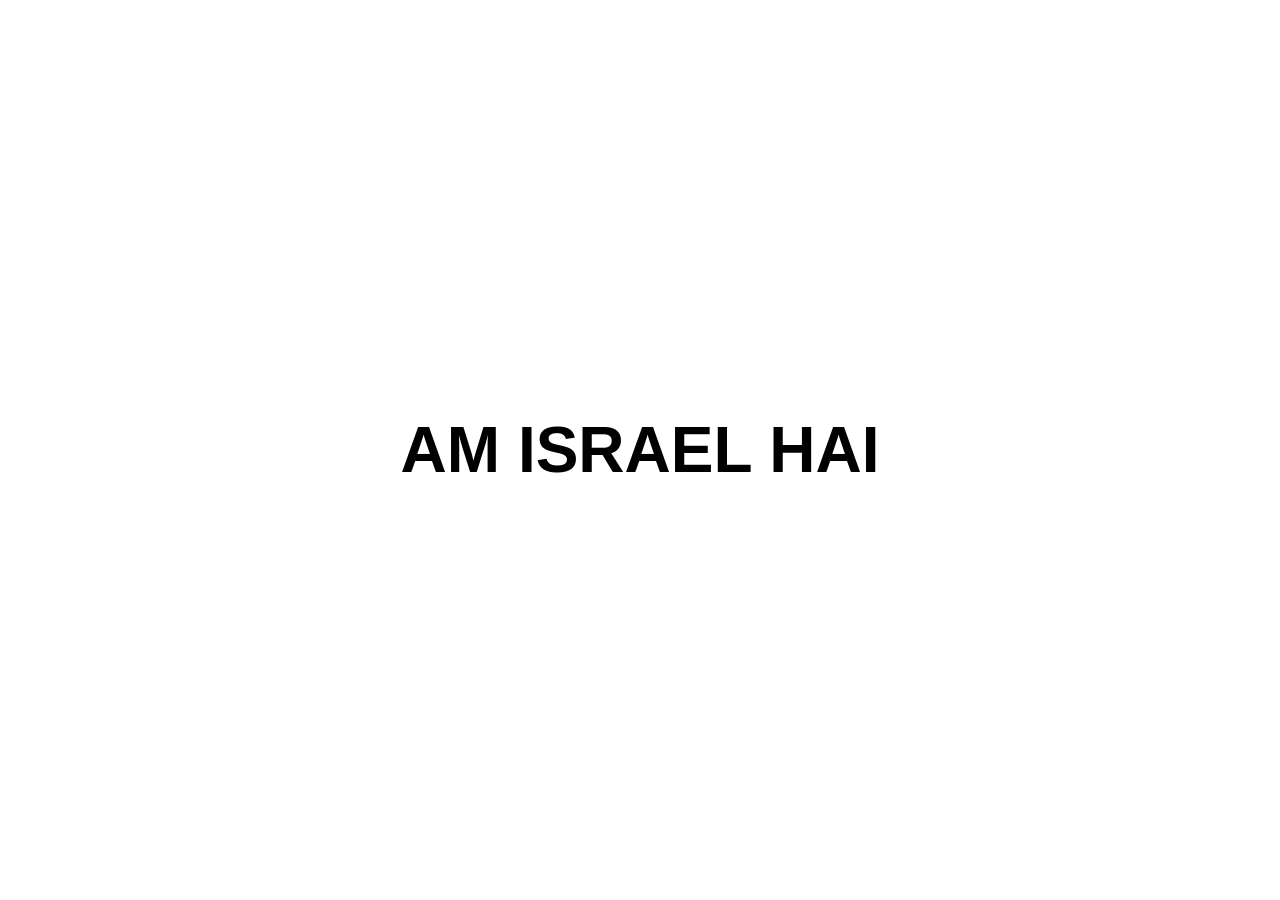
==== star.html @ c274b6e3 "final website" ====
<!DOCTYPE html>
<html lang="en">
<head>
  <meta charset="UTF-8" />
  <meta name="viewport" content="width=device-width, initial-scale=1.0" />
  <title>Am Israel Hai</title>
  <style>
    body {
      background-color: white;
      color: black;
      font-size: 4rem;
      font-weight: bold;
      display: flex;
      align-items: center;
      justify-content: center;
      height: 100vh;
      margin: 0;
      font-family: sans-serif;
      text-align: center;
    }
  </style>
</head>
<body>
  AM ISRAEL HAI 
</body>
</html>
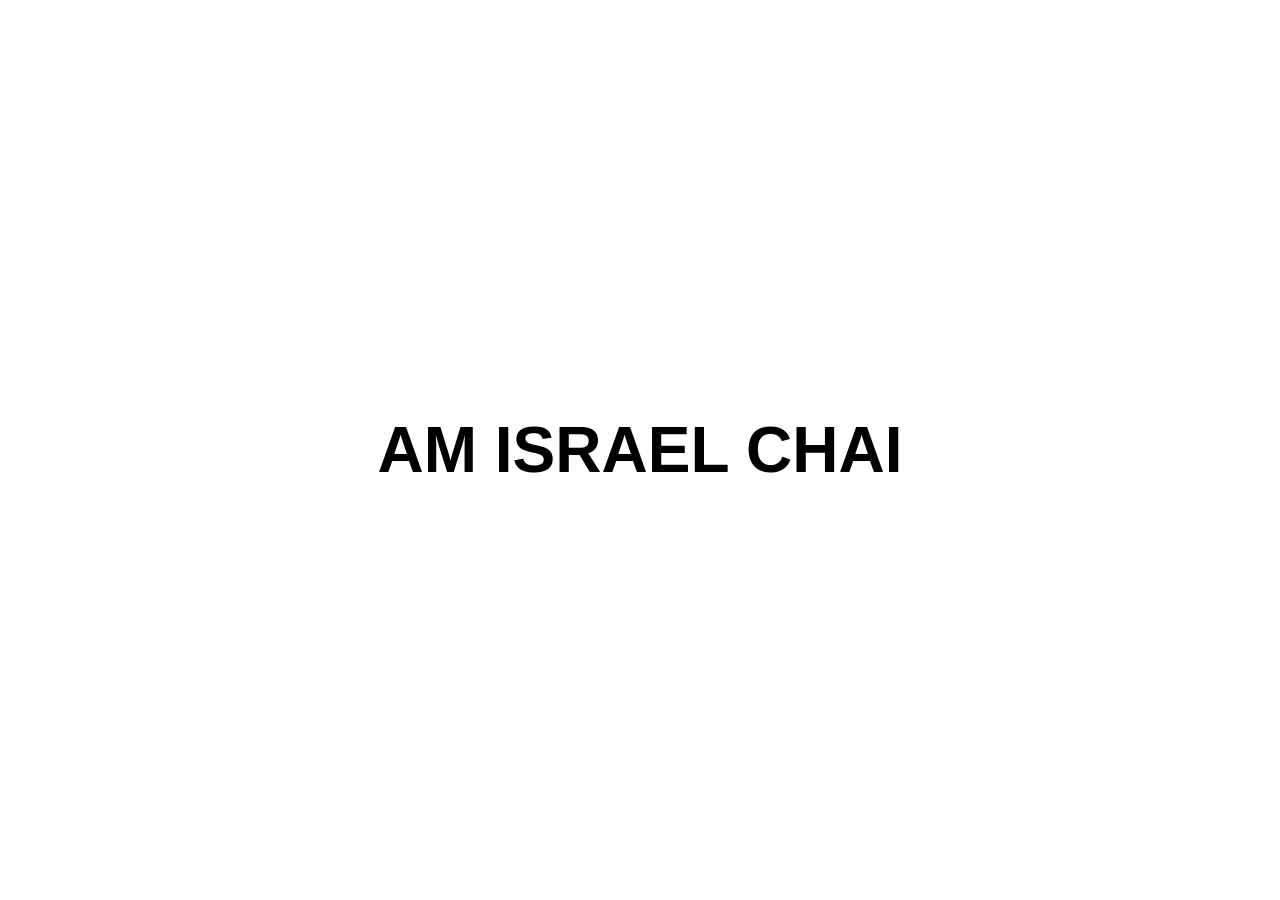
==== commit 80ea97bc: "Final version with all updates" ====
--- a/star.html
+++ b/star.html
@@ -3,7 +3,9 @@
 <head>
   <meta charset="UTF-8" />
   <meta name="viewport" content="width=device-width, initial-scale=1.0" />
-  <title>Am Israel Hai</title>
+  <title>Am Israel Chai ✡</title>
+  <link rel="icon" type="image/svg+xml" href="/favicon.png" />
+  <!-- Simple standalone page showing support message -->
   <style>
     body {
       background-color: white;
@@ -21,6 +23,6 @@
   </style>
 </head>
 <body>
-  AM ISRAEL HAI 
+  AM ISRAEL CHAI 
 </body>
 </html>
